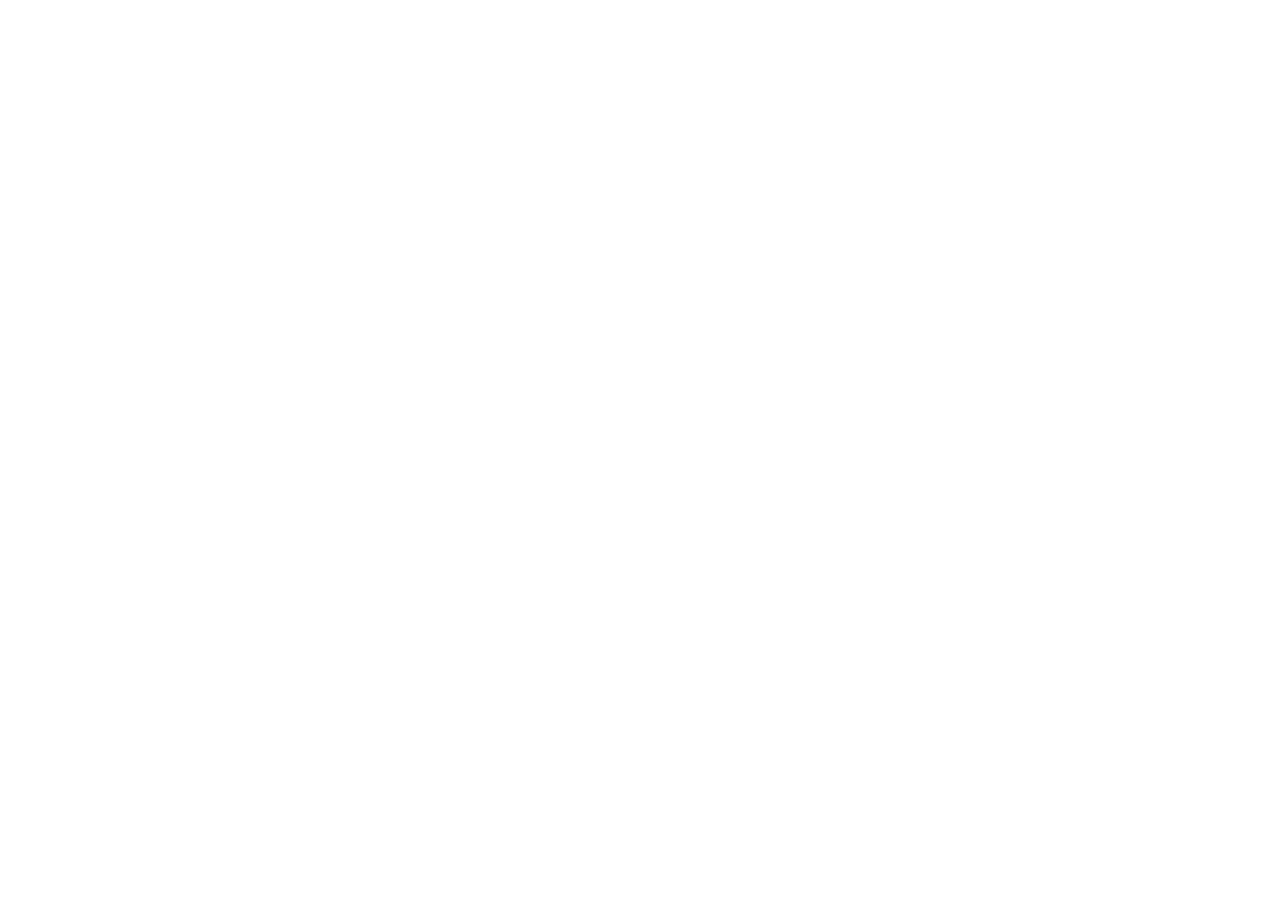
==== src/main/resources/templates/index/index.html @ a8a97cfd "Logout and Login page styling" ====
<!doctype html>
<html  xmlns:th="http://www.thymeleaf.org" lang="en" ng-app="citySearch">
<head>
  <title>City Search</title>
  <meta name="_csrf" th:value="${_csrf.token}"/>
  <!-- default header name is X-CSRF-TOKEN -->
  <meta name="_csrf_header" th:value="${_csrf.headerName}"/>
  <link rel="stylesheet" href="/bower_components/bootstrap/dist/css/bootstrap.css"></link>
  <link href='https://fonts.googleapis.com/css?family=Open+Sans' rel='stylesheet' type='text/css'></link>
  <script src="/bower_components/jquery/dist/jquery.js"></script>
  <script src="/bower_components/bootstrap/dist/js/bootstrap.js"></script>
  <script src="/bower_components/angular/angular.js"></script>
  <script src="bower_components/angular-route/angular-route.js"></script>
  <script src="bower_components/angular-resource/angular-resource.js"></script>
  <script src="/app/city-search.js"></script>
  <script src="/app/components/navbar/navbar-component.js"></script>
  <script src="/app/components/city/city-services.js"></script>
  <script src="/app/components/city/city-controllers.js"></script>
  <link rel="stylesheet" href="/styles/index.css"></link>
</head>
<body>
<div ng-view=""></div>
</body>
</html>
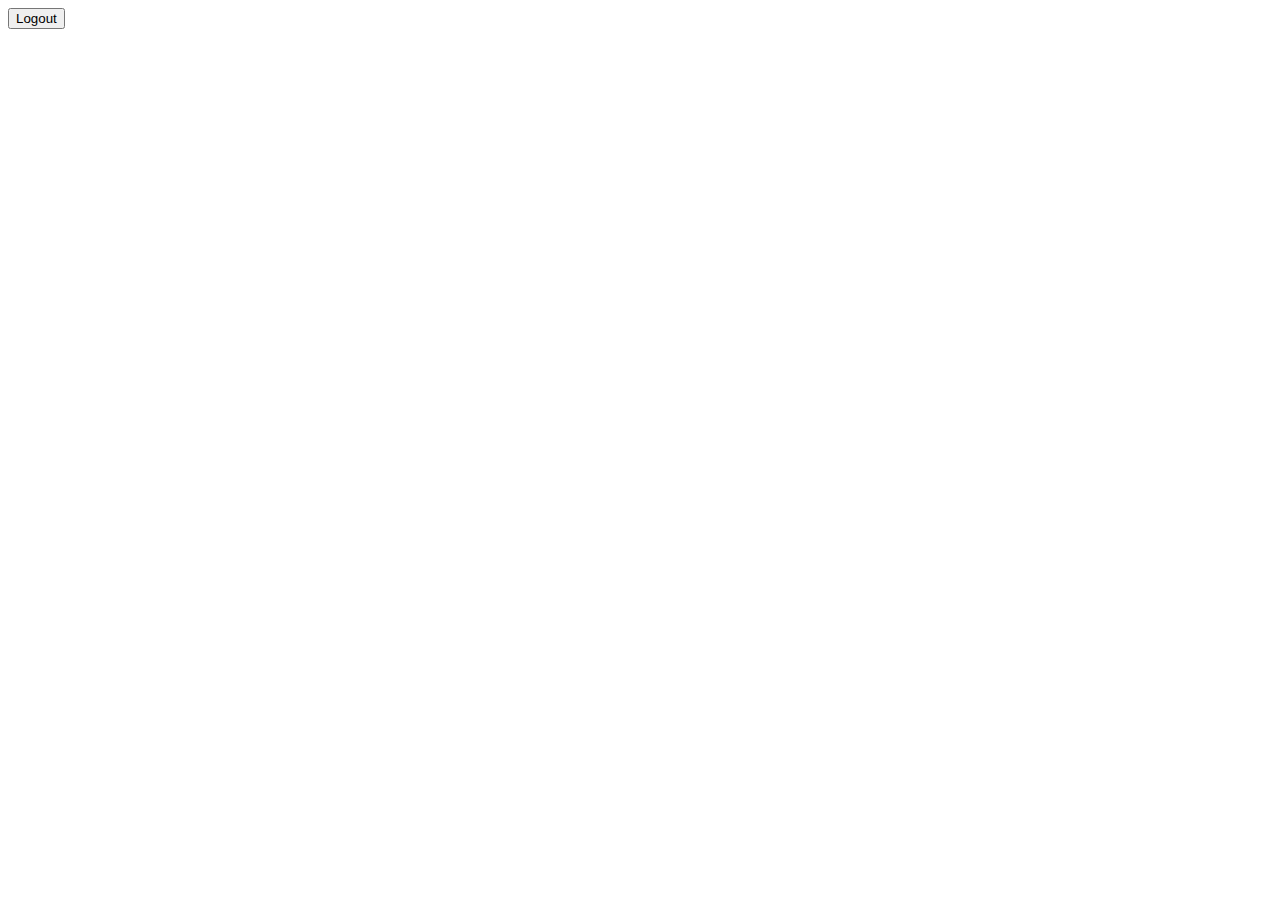
==== commit 20a61a5e: "aligned text on login page. Logout button style. While it is proven possible to programmatically log" ====
--- a/src/main/resources/templates/index/index.html
+++ b/src/main/resources/templates/index/index.html
@@ -5,11 +5,13 @@
   <meta name="_csrf" th:value="${_csrf.token}"/>
   <!-- default header name is X-CSRF-TOKEN -->
   <meta name="_csrf_header" th:value="${_csrf.headerName}"/>
+  <meta name="_csrf_parameterName" th:value="${_csrf.parameterName}"/>
   <link rel="stylesheet" href="/bower_components/bootstrap/dist/css/bootstrap.css"></link>
   <link href='https://fonts.googleapis.com/css?family=Open+Sans' rel='stylesheet' type='text/css'></link>
   <script src="/bower_components/jquery/dist/jquery.js"></script>
   <script src="/bower_components/bootstrap/dist/js/bootstrap.js"></script>
   <script src="/bower_components/angular/angular.js"></script>
+  <script src="/bower_components/angular-touch/angular-touch.js"></script>
   <script src="bower_components/angular-route/angular-route.js"></script>
   <script src="bower_components/angular-resource/angular-resource.js"></script>
   <script src="/app/city-search.js"></script>
@@ -19,6 +21,11 @@
   <link rel="stylesheet" href="/styles/index.css"></link>
 </head>
 <body>
+<form id="logout-form" name="logout-form" th:action="@{/logout}"  method="post">
+  <div id="logout-button-container">
+    <input type="submit" id="logout-button" value="Logout"></input>
+  </div>
+</form>
 <div ng-view=""></div>
 </body>
 </html>
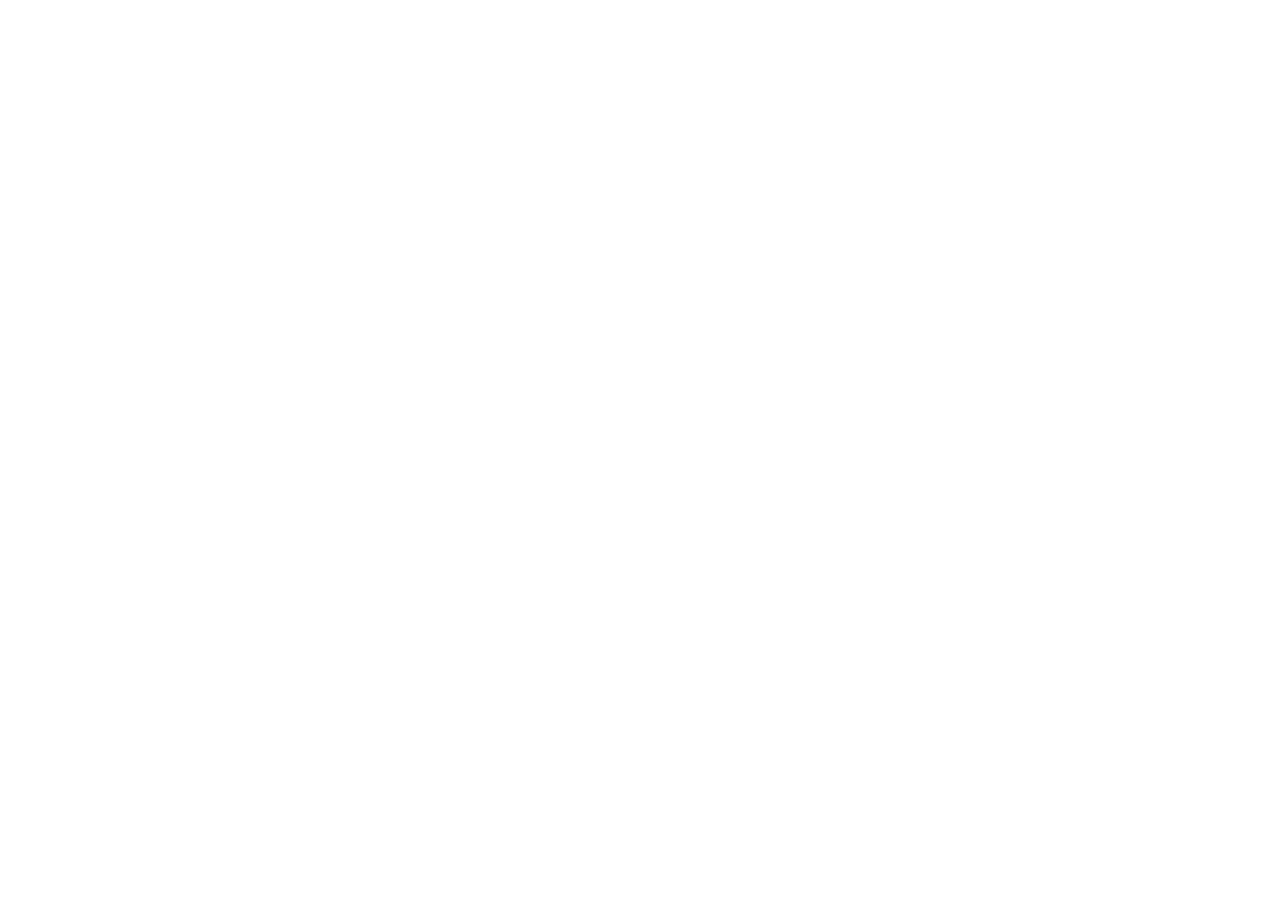
==== commit 80f82574: "Realized that I was adding a loginSuccessUrl in the WebSecurityConfigurerAdapter erroneously.navbar " ====
--- a/src/main/resources/templates/index/index.html
+++ b/src/main/resources/templates/index/index.html
@@ -21,11 +21,7 @@
   <link rel="stylesheet" href="/styles/index.css"></link>
 </head>
 <body>
-<form id="logout-form" name="logout-form" th:action="@{/logout}"  method="post">
-  <div id="logout-button-container">
-    <input type="submit" id="logout-button" value="Logout"></input>
-  </div>
-</form>
+
 <div ng-view=""></div>
 </body>
 </html>
